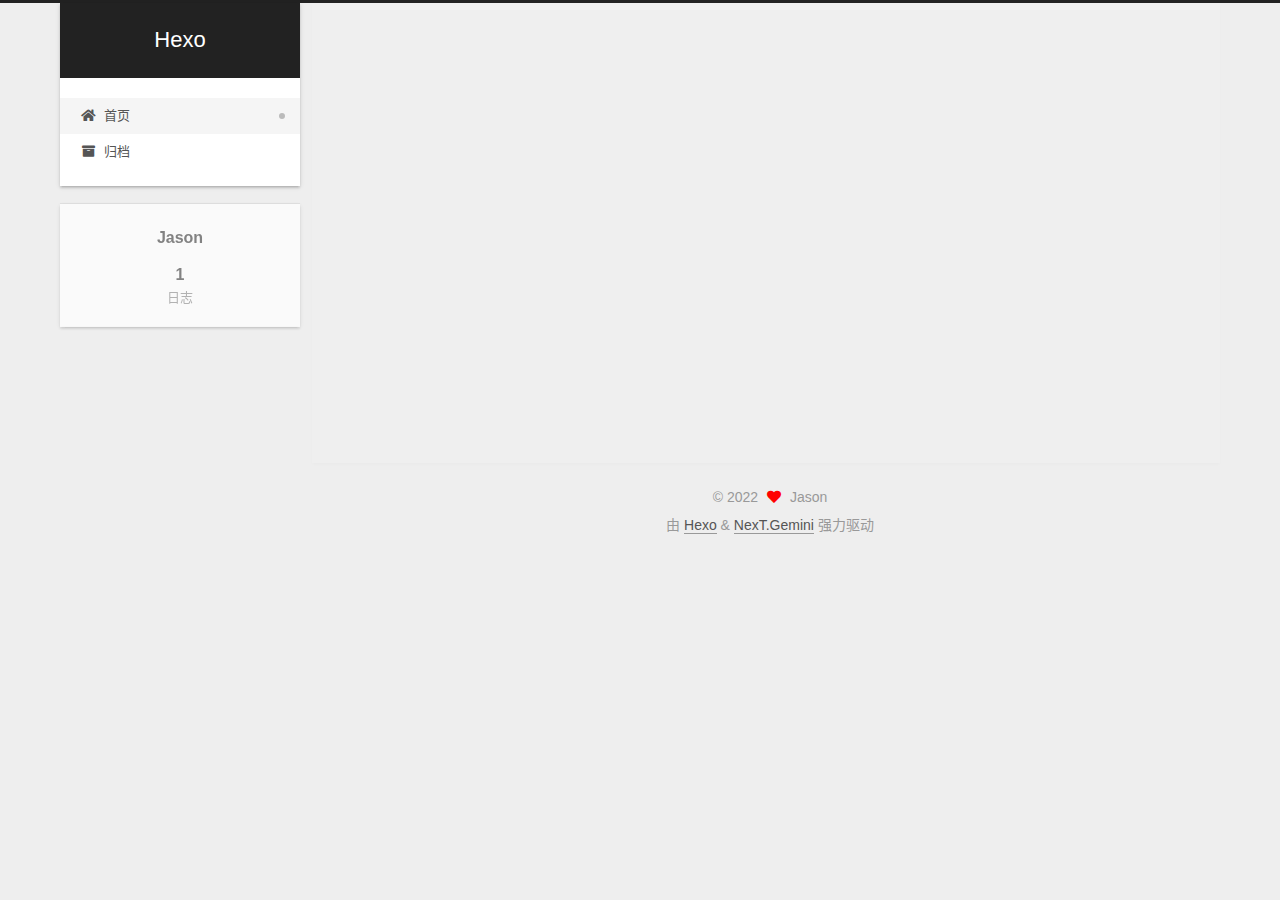
==== index.html @ 0b0a8476 "Site updated: 2022-06-05 15:29:55" ====
<!DOCTYPE html>
<html lang="zh-CN">
<head>
  <meta charset="UTF-8">
<meta name="viewport" content="width=device-width, initial-scale=1, maximum-scale=2">
<meta name="theme-color" content="#222">
<meta name="generator" content="Hexo 6.1.0">
  <link rel="apple-touch-icon" sizes="180x180" href="/images/apple-touch-icon-next.png">
  <link rel="icon" type="image/png" sizes="32x32" href="/images/favicon-32x32-next.png">
  <link rel="icon" type="image/png" sizes="16x16" href="/images/favicon-16x16-next.png">
  <link rel="mask-icon" href="/images/logo.svg" color="#222">

<link rel="stylesheet" href="/css/main.css">


<link rel="stylesheet" href="/lib/font-awesome/css/all.min.css">

<script id="hexo-configurations">
    var NexT = window.NexT || {};
    var CONFIG = {"hostname":"example.com","root":"/","scheme":"Gemini","version":"7.8.0","exturl":false,"sidebar":{"position":"left","display":"post","padding":18,"offset":12,"onmobile":false},"copycode":{"enable":false,"show_result":false,"style":null},"back2top":{"enable":true,"sidebar":false,"scrollpercent":false},"bookmark":{"enable":false,"color":"#222","save":"auto"},"fancybox":false,"mediumzoom":false,"lazyload":false,"pangu":false,"comments":{"style":"tabs","active":null,"storage":true,"lazyload":false,"nav":null},"algolia":{"hits":{"per_page":10},"labels":{"input_placeholder":"Search for Posts","hits_empty":"We didn't find any results for the search: ${query}","hits_stats":"${hits} results found in ${time} ms"}},"localsearch":{"enable":false,"trigger":"auto","top_n_per_article":1,"unescape":false,"preload":false},"motion":{"enable":true,"async":false,"transition":{"post_block":"fadeIn","post_header":"slideDownIn","post_body":"slideDownIn","coll_header":"slideLeftIn","sidebar":"slideUpIn"}}};
  </script>

  <meta property="og:type" content="website">
<meta property="og:title" content="Hexo">
<meta property="og:url" content="http://example.com/index.html">
<meta property="og:site_name" content="Hexo">
<meta property="og:locale" content="zh_CN">
<meta property="article:author" content="Jason">
<meta name="twitter:card" content="summary">

<link rel="canonical" href="http://example.com/">


<script id="page-configurations">
  // https://hexo.io/docs/variables.html
  CONFIG.page = {
    sidebar: "",
    isHome : true,
    isPost : false,
    lang   : 'zh-CN'
  };
</script>

  <title>Hexo</title>
  






  <noscript>
  <style>
  .use-motion .brand,
  .use-motion .menu-item,
  .sidebar-inner,
  .use-motion .post-block,
  .use-motion .pagination,
  .use-motion .comments,
  .use-motion .post-header,
  .use-motion .post-body,
  .use-motion .collection-header { opacity: initial; }

  .use-motion .site-title,
  .use-motion .site-subtitle {
    opacity: initial;
    top: initial;
  }

  .use-motion .logo-line-before i { left: initial; }
  .use-motion .logo-line-after i { right: initial; }
  </style>
</noscript>

</head>

<body itemscope itemtype="http://schema.org/WebPage">
  <div class="container use-motion">
    <div class="headband"></div>

    <header class="header" itemscope itemtype="http://schema.org/WPHeader">
      <div class="header-inner"><div class="site-brand-container">
  <div class="site-nav-toggle">
    <div class="toggle" aria-label="切换导航栏">
      <span class="toggle-line toggle-line-first"></span>
      <span class="toggle-line toggle-line-middle"></span>
      <span class="toggle-line toggle-line-last"></span>
    </div>
  </div>

  <div class="site-meta">

    <a href="/" class="brand" rel="start">
      <span class="logo-line-before"><i></i></span>
      <h1 class="site-title">Hexo</h1>
      <span class="logo-line-after"><i></i></span>
    </a>
  </div>

  <div class="site-nav-right">
    <div class="toggle popup-trigger">
    </div>
  </div>
</div>




<nav class="site-nav">
  <ul id="menu" class="main-menu menu">
        <li class="menu-item menu-item-home">

    <a href="/" rel="section"><i class="fa fa-home fa-fw"></i>首页</a>

  </li>
        <li class="menu-item menu-item-archives">

    <a href="/archives/" rel="section"><i class="fa fa-archive fa-fw"></i>归档</a>

  </li>
  </ul>
</nav>




</div>
    </header>

    
  <div class="back-to-top">
    <i class="fa fa-arrow-up"></i>
    <span>0%</span>
  </div>


    <main class="main">
      <div class="main-inner">
        <div class="content-wrap">
          

          <div class="content index posts-expand">
            
      
  
  
  <article itemscope itemtype="http://schema.org/Article" class="post-block" lang="zh-CN">
    <link itemprop="mainEntityOfPage" href="http://example.com/2022/04/05/hello-world/">

    <span hidden itemprop="author" itemscope itemtype="http://schema.org/Person">
      <meta itemprop="image" content="/images/avatar.gif">
      <meta itemprop="name" content="Jason">
      <meta itemprop="description" content="">
    </span>

    <span hidden itemprop="publisher" itemscope itemtype="http://schema.org/Organization">
      <meta itemprop="name" content="Hexo">
    </span>
      <header class="post-header">
        <h2 class="post-title" itemprop="name headline">
          
            <a href="/2022/04/05/hello-world/" class="post-title-link" itemprop="url">第一篇文章</a>
        </h2>

        <div class="post-meta">
            <span class="post-meta-item">
              <span class="post-meta-item-icon">
                <i class="far fa-calendar"></i>
              </span>
              <span class="post-meta-item-text">发表于</span>

              <time title="创建时间：2022-04-05 19:28:17" itemprop="dateCreated datePublished" datetime="2022-04-05T19:28:17+08:00">2022-04-05</time>
            </span>
              <span class="post-meta-item">
                <span class="post-meta-item-icon">
                  <i class="far fa-calendar-check"></i>
                </span>
                <span class="post-meta-item-text">更新于</span>
                <time title="修改时间：2022-06-05 15:29:45" itemprop="dateModified" datetime="2022-06-05T15:29:45+08:00">2022-06-05</time>
              </span>

          

        </div>
      </header>

    
    
    
    <div class="post-body" itemprop="articleBody">

      
          <p>欢迎来到我的主页</p>
<h2 id="新的开始"><a href="#新的开始" class="headerlink" title="新的开始"></a>新的开始</h2><h3 id="积累技术"><a href="#积累技术" class="headerlink" title="积累技术"></a>积累技术</h3><figure class="highlight bash"><table><tr><td class="gutter"><pre><span class="line">1</span><br></pre></td><td class="code"><pre><span class="line">$ 希望自己可以坚持多写些文章。</span><br></pre></td></tr></table></figure>

      
    </div>

    
    
    
      <footer class="post-footer">
        <div class="post-eof"></div>
      </footer>
  </article>
  
  
  


  



          </div>
          

<script>
  window.addEventListener('tabs:register', () => {
    let { activeClass } = CONFIG.comments;
    if (CONFIG.comments.storage) {
      activeClass = localStorage.getItem('comments_active') || activeClass;
    }
    if (activeClass) {
      let activeTab = document.querySelector(`a[href="#comment-${activeClass}"]`);
      if (activeTab) {
        activeTab.click();
      }
    }
  });
  if (CONFIG.comments.storage) {
    window.addEventListener('tabs:click', event => {
      if (!event.target.matches('.tabs-comment .tab-content .tab-pane')) return;
      let commentClass = event.target.classList[1];
      localStorage.setItem('comments_active', commentClass);
    });
  }
</script>

        </div>
          
  
  <div class="toggle sidebar-toggle">
    <span class="toggle-line toggle-line-first"></span>
    <span class="toggle-line toggle-line-middle"></span>
    <span class="toggle-line toggle-line-last"></span>
  </div>

  <aside class="sidebar">
    <div class="sidebar-inner">

      <ul class="sidebar-nav motion-element">
        <li class="sidebar-nav-toc">
          文章目录
        </li>
        <li class="sidebar-nav-overview">
          站点概览
        </li>
      </ul>

      <!--noindex-->
      <div class="post-toc-wrap sidebar-panel">
      </div>
      <!--/noindex-->

      <div class="site-overview-wrap sidebar-panel">
        <div class="site-author motion-element" itemprop="author" itemscope itemtype="http://schema.org/Person">
  <p class="site-author-name" itemprop="name">Jason</p>
  <div class="site-description" itemprop="description"></div>
</div>
<div class="site-state-wrap motion-element">
  <nav class="site-state">
      <div class="site-state-item site-state-posts">
          <a href="/archives/">
        
          <span class="site-state-item-count">1</span>
          <span class="site-state-item-name">日志</span>
        </a>
      </div>
  </nav>
</div>



      </div>

    </div>
  </aside>
  <div id="sidebar-dimmer"></div>


      </div>
    </main>

    <footer class="footer">
      <div class="footer-inner">
        

        

<div class="copyright">
  
  &copy; 
  <span itemprop="copyrightYear">2022</span>
  <span class="with-love">
    <i class="fa fa-heart"></i>
  </span>
  <span class="author" itemprop="copyrightHolder">Jason</span>
</div>
  <div class="powered-by">由 <a href="https://hexo.io/" class="theme-link" rel="noopener" target="_blank">Hexo</a> & <a href="https://theme-next.org/" class="theme-link" rel="noopener" target="_blank">NexT.Gemini</a> 强力驱动
  </div>

        








      </div>
    </footer>
  </div>

  
  <script src="/lib/anime.min.js"></script>
  <script src="/lib/velocity/velocity.min.js"></script>
  <script src="/lib/velocity/velocity.ui.min.js"></script>

<script src="/js/utils.js"></script>

<script src="/js/motion.js"></script>


<script src="/js/schemes/pisces.js"></script>


<script src="/js/next-boot.js"></script>




  















  

  

</body>
</html>
---- css/main.css ----
:root {
  --body-bg-color: #eee;
  --content-bg-color: #fff;
  --card-bg-color: #f5f5f5;
  --text-color: #555;
  --blockquote-color: #666;
  --link-color: #555;
  --link-hover-color: #222;
  --brand-color: #fff;
  --brand-hover-color: #fff;
  --table-row-odd-bg-color: #f9f9f9;
  --table-row-hover-bg-color: #f5f5f5;
  --menu-item-bg-color: #f5f5f5;
  --btn-default-bg: #fff;
  --btn-default-color: #555;
  --btn-default-border-color: #555;
  --btn-default-hover-bg: #222;
  --btn-default-hover-color: #fff;
  --btn-default-hover-border-color: #222;
}
html {
  line-height: 1.15; /* 1 */
  -webkit-text-size-adjust: 100%; /* 2 */
}
body {
  margin: 0;
}
main {
  display: block;
}
h1 {
  font-size: 2em;
  margin: 0.67em 0;
}
hr {
  box-sizing: content-box; /* 1 */
  height: 0; /* 1 */
  overflow: visible; /* 2 */
}
pre {
  font-family: monospace, monospace; /* 1 */
  font-size: 1em; /* 2 */
}
a {
  background: transparent;
}
abbr[title] {
  border-bottom: none; /* 1 */
  text-decoration: underline; /* 2 */
  text-decoration: underline dotted; /* 2 */
}
b,
strong {
  font-weight: bolder;
}
code,
kbd,
samp {
  font-family: monospace, monospace; /* 1 */
  font-size: 1em; /* 2 */
}
small {
  font-size: 80%;
}
sub,
sup {
  font-size: 75%;
  line-height: 0;
  position: relative;
  vertical-align: baseline;
}
sub {
  bottom: -0.25em;
}
sup {
  top: -0.5em;
}
img {
  border-style: none;
}
button,
input,
optgroup,
select,
textarea {
  font-family: inherit; /* 1 */
  font-size: 100%; /* 1 */
  line-height: 1.15; /* 1 */
  margin: 0; /* 2 */
}
button,
input {
/* 1 */
  overflow: visible;
}
button,
select {
/* 1 */
  text-transform: none;
}
button,
[type='button'],
[type='reset'],
[type='submit'] {
  -webkit-appearance: button;
}
button::-moz-focus-inner,
[type='button']::-moz-focus-inner,
[type='reset']::-moz-focus-inner,
[type='submit']::-moz-focus-inner {
  border-style: none;
  padding: 0;
}
button:-moz-focusring,
[type='button']:-moz-focusring,
[type='reset']:-moz-focusring,
[type='submit']:-moz-focusring {
  outline: 1px dotted ButtonText;
}
fieldset {
  padding: 0.35em 0.75em 0.625em;
}
legend {
  box-sizing: border-box; /* 1 */
  color: inherit; /* 2 */
  display: table; /* 1 */
  max-width: 100%; /* 1 */
  padding: 0; /* 3 */
  white-space: normal; /* 1 */
}
progress {
  vertical-align: baseline;
}
textarea {
  overflow: auto;
}
[type='checkbox'],
[type='radio'] {
  box-sizing: border-box; /* 1 */
  padding: 0; /* 2 */
}
[type='number']::-webkit-inner-spin-button,
[type='number']::-webkit-outer-spin-button {
  height: auto;
}
[type='search'] {
  outline-offset: -2px; /* 2 */
  -webkit-appearance: textfield; /* 1 */
}
[type='search']::-webkit-search-decoration {
  -webkit-appearance: none;
}
::-webkit-file-upload-button {
  font: inherit; /* 2 */
  -webkit-appearance: button; /* 1 */
}
details {
  display: block;
}
summary {
  display: list-item;
}
template {
  display: none;
}
[hidden] {
  display: none;
}
::selection {
  background: #262a30;
  color: #eee;
}
html,
body {
  height: 100%;
}
body {
  background: var(--body-bg-color);
  color: var(--text-color);
  font-family: 'Lato', "PingFang SC", "Microsoft YaHei", sans-serif;
  font-size: 1em;
  line-height: 2;
}
@media (max-width: 991px) {
  body {
    padding-left: 0 !important;
    padding-right: 0 !important;
  }
}
h1,
h2,
h3,
h4,
h5,
h6 {
  font-family: 'Lato', "PingFang SC", "Microsoft YaHei", sans-serif;
  font-weight: bold;
  line-height: 1.5;
  margin: 20px 0 15px;
}
h1 {
  font-size: 1.5em;
}
h2 {
  font-size: 1.375em;
}
h3 {
  font-size: 1.25em;
}
h4 {
  font-size: 1.125em;
}
h5 {
  font-size: 1em;
}
h6 {
  font-size: 0.875em;
}
p {
  margin: 0 0 20px 0;
}
a,
span.exturl {
  border-bottom: 1px solid #999;
  color: var(--link-color);
  outline: 0;
  text-decoration: none;
  overflow-wrap: break-word;
  word-wrap: break-word;
  cursor: pointer;
}
a:hover,
span.exturl:hover {
  border-bottom-color: var(--link-hover-color);
  color: var(--link-hover-color);
}
iframe,
img,
video {
  display: block;
  margin-left: auto;
  margin-right: auto;
  max-width: 100%;
}
hr {
  background-image: repeating-linear-gradient(-45deg, #ddd, #ddd 4px, transparent 4px, transparent 8px);
  border: 0;
  height: 3px;
  margin: 40px 0;
}
blockquote {
  border-left: 4px solid #ddd;
  color: var(--blockquote-color);
  margin: 0;
  padding: 0 15px;
}
blockquote cite::before {
  content: '-';
  padding: 0 5px;
}
dt {
  font-weight: bold;
}
dd {
  margin: 0;
  padding: 0;
}
kbd {
  background-color: #f5f5f5;
  background-image: linear-gradient(#eee, #fff, #eee);
  border: 1px solid #ccc;
  border-radius: 0.2em;
  box-shadow: 0.1em 0.1em 0.2em rgba(0,0,0,0.1);
  color: #555;
  font-family: inherit;
  padding: 0.1em 0.3em;
  white-space: nowrap;
}
.table-container {
  overflow: auto;
}
table {
  border-collapse: collapse;
  border-spacing: 0;
  font-size: 0.875em;
  margin: 0 0 20px 0;
  width: 100%;
}
tbody tr:nth-of-type(odd) {
  background: var(--table-row-odd-bg-color);
}
tbody tr:hover {
  background: var(--table-row-hover-bg-color);
}
caption,
th,
td {
  font-weight: normal;
  padding: 8px;
  vertical-align: middle;
}
th,
td {
  border: 1px solid #ddd;
  border-bottom: 3px solid #ddd;
}
th {
  font-weight: 700;
  padding-bottom: 10px;
}
td {
  border-bottom-width: 1px;
}
.btn {
  background: var(--btn-default-bg);
  border: 2px solid var(--btn-default-border-color);
  border-radius: 2px;
  color: var(--btn-default-color);
  display: inline-block;
  font-size: 0.875em;
  line-height: 2;
  padding: 0 20px;
  text-decoration: none;
  transition-property: background-color;
  transition-delay: 0s;
  transition-duration: 0.2s;
  transition-timing-function: ease-in-out;
}
.btn:hover {
  background: var(--btn-default-hover-bg);
  border-color: var(--btn-default-hover-border-color);
  color: var(--btn-default-hover-color);
}
.btn + .btn {
  margin: 0 0 8px 8px;
}
.btn .fa-fw {
  text-align: left;
  width: 1.285714285714286em;
}
.toggle {
  line-height: 0;
}
.toggle .toggle-line {
  background: #fff;
  display: inline-block;
  height: 2px;
  left: 0;
  position: relative;
  top: 0;
  transition: all 0.4s;
  vertical-align: top;
  width: 100%;
}
.toggle .toggle-line:not(:first-child) {
  margin-top: 3px;
}
.toggle.toggle-arrow .toggle-line-first {
  left: 50%;
  top: 2px;
  transform: rotate(45deg);
  width: 50%;
}
.toggle.toggle-arrow .toggle-line-middle {
  left: 2px;
  width: 90%;
}
.toggle.toggle-arrow .toggle-line-last {
  left: 50%;
  top: -2px;
  transform: rotate(-45deg);
  width: 50%;
}
.toggle.toggle-close .toggle-line-first {
  transform: rotate(-45deg);
  top: 5px;
}
.toggle.toggle-close .toggle-line-middle {
  opacity: 0;
}
.toggle.toggle-close .toggle-line-last {
  transform: rotate(45deg);
  top: -5px;
}
.highlight,
pre {
  background: #f7f7f7;
  color: #4d4d4c;
  line-height: 1.6;
  margin: 0 auto 20px;
}
pre,
code {
  font-family: consolas, Menlo, monospace, "PingFang SC", "Microsoft YaHei";
}
code {
  background: #eee;
  border-radius: 3px;
  color: #555;
  padding: 2px 4px;
  overflow-wrap: break-word;
  word-wrap: break-word;
}
.highlight *::selection {
  background: #d6d6d6;
}
.highlight pre {
  border: 0;
  margin: 0;
  padding: 10px 0;
}
.highlight table {
  border: 0;
  margin: 0;
  width: auto;
}
.highlight td {
  border: 0;
  padding: 0;
}
.highlight figcaption {
  background: #eff2f3;
  color: #4d4d4c;
  display: flex;
  font-size: 0.875em;
  justify-content: space-between;
  line-height: 1.2;
  padding: 0.5em;
}
.highlight figcaption a {
  color: #4d4d4c;
}
.highlight figcaption a:hover {
  border-bottom-color: #4d4d4c;
}
.highlight .gutter {
  -moz-user-select: none;
  -ms-user-select: none;
  -webkit-user-select: none;
  user-select: none;
}
.highlight .gutter pre {
  background: #eff2f3;
  color: #869194;
  padding-left: 10px;
  padding-right: 10px;
  text-align: right;
}
.highlight .code pre {
  background: #f7f7f7;
  padding-left: 10px;
  width: 100%;
}
.gist table {
  width: auto;
}
.gist table td {
  border: 0;
}
pre {
  overflow: auto;
  padding: 10px;
}
pre code {
  background: none;
  color: #4d4d4c;
  font-size: 0.875em;
  padding: 0;
  text-shadow: none;
}
pre .deletion {
  background: #fdd;
}
pre .addition {
  background: #dfd;
}
pre .meta {
  color: #eab700;
  -moz-user-select: none;
  -ms-user-select: none;
  -webkit-user-select: none;
  user-select: none;
}
pre .comment {
  color: #8e908c;
}
pre .variable,
pre .attribute,
pre .tag,
pre .name,
pre .regexp,
pre .ruby .constant,
pre .xml .tag .title,
pre .xml .pi,
pre .xml .doctype,
pre .html .doctype,
pre .css .id,
pre .css .class,
pre .css .pseudo {
  color: #c82829;
}
pre .number,
pre .preprocessor,
pre .built_in,
pre .builtin-name,
pre .literal,
pre .params,
pre .constant,
pre .command {
  color: #f5871f;
}
pre .ruby .class .title,
pre .css .rules .attribute,
pre .string,
pre .symbol,
pre .value,
pre .inheritance,
pre .header,
pre .ruby .symbol,
pre .xml .cdata,
pre .special,
pre .formula {
  color: #718c00;
}
pre .title,
pre .css .hexcolor {
  color: #3e999f;
}
pre .function,
pre .python .decorator,
pre .python .title,
pre .ruby .function .title,
pre .ruby .title .keyword,
pre .perl .sub,
pre .javascript .title,
pre .coffeescript .title {
  color: #4271ae;
}
pre .keyword,
pre .javascript .function {
  color: #8959a8;
}
.blockquote-center {
  border-left: none;
  margin: 40px 0;
  padding: 0;
  position: relative;
  text-align: center;
}
.blockquote-center .fa {
  display: block;
  opacity: 0.6;
  position: absolute;
  width: 100%;
}
.blockquote-center .fa-quote-left {
  border-top: 1px solid #ccc;
  text-align: left;
  top: -20px;
}
.blockquote-center .fa-quote-right {
  border-bottom: 1px solid #ccc;
  text-align: right;
  bottom: -20px;
}
.blockquote-center p,
.blockquote-center div {
  text-align: center;
}
.post-body .group-picture img {
  margin: 0 auto;
  padding: 0 3px;
}
.group-picture-row {
  margin-bottom: 6px;
  overflow: hidden;
}
.group-picture-column {
  float: left;
  margin-bottom: 10px;
}
.post-body .label {
  color: #555;
  display: inline;
  padding: 0 2px;
}
.post-body .label.default {
  background: #f0f0f0;
}
.post-body .label.primary {
  background: #efe6f7;
}
.post-body .label.info {
  background: #e5f2f8;
}
.post-body .label.success {
  background: #e7f4e9;
}
.post-body .label.warning {
  background: #fcf6e1;
}
.post-body .label.danger {
  background: #fae8eb;
}
.post-body .tabs {
  margin-bottom: 20px;
}
.post-body .tabs,
.tabs-comment {
  display: block;
  padding-top: 10px;
  position: relative;
}
.post-body .tabs ul.nav-tabs,
.tabs-comment ul.nav-tabs {
  display: flex;
  flex-wrap: wrap;
  margin: 0;
  margin-bottom: -1px;
  padding: 0;
}
@media (max-width: 413px) {
  .post-body .tabs ul.nav-tabs,
  .tabs-comment ul.nav-tabs {
    display: block;
    margin-bottom: 5px;
  }
}
.post-body .tabs ul.nav-tabs li.tab,
.tabs-comment ul.nav-tabs li.tab {
  border-bottom: 1px solid #ddd;
  border-left: 1px solid transparent;
  border-right: 1px solid transparent;
  border-top: 3px solid transparent;
  flex-grow: 1;
  list-style-type: none;
  border-radius: 0 0 0 0;
}
@media (max-width: 413px) {
  .post-body .tabs ul.nav-tabs li.tab,
  .tabs-comment ul.nav-tabs li.tab {
    border-bottom: 1px solid transparent;
    border-left: 3px solid transparent;
    border-right: 1px solid transparent;
    border-top: 1px solid transparent;
  }
}
@media (max-width: 413px) {
  .post-body .tabs ul.nav-tabs li.tab,
  .tabs-comment ul.nav-tabs li.tab {
    border-radius: 0;
  }
}
.post-body .tabs ul.nav-tabs li.tab a,
.tabs-comment ul.nav-tabs li.tab a {
  border-bottom: initial;
  display: block;
  line-height: 1.8;
  outline: 0;
  padding: 0.25em 0.75em;
  text-align: center;
  transition-delay: 0s;
  transition-duration: 0.2s;
  transition-timing-function: ease-out;
}
.post-body .tabs ul.nav-tabs li.tab a i,
.tabs-comment ul.nav-tabs li.tab a i {
  width: 1.285714285714286em;
}
.post-body .tabs ul.nav-tabs li.tab.active,
.tabs-comment ul.nav-tabs li.tab.active {
  border-bottom: 1px solid transparent;
  border-left: 1px solid #ddd;
  border-right: 1px solid #ddd;
  border-top: 3px solid #fc6423;
}
@media (max-width: 413px) {
  .post-body .tabs ul.nav-tabs li.tab.active,
  .tabs-comment ul.nav-tabs li.tab.active {
    border-bottom: 1px solid #ddd;
    border-left: 3px solid #fc6423;
    border-right: 1px solid #ddd;
    border-top: 1px solid #ddd;
  }
}
.post-body .tabs ul.nav-tabs li.tab.active a,
.tabs-comment ul.nav-tabs li.tab.active a {
  color: var(--link-color);
  cursor: default;
}
.post-body .tabs .tab-content .tab-pane,
.tabs-comment .tab-content .tab-pane {
  border: 1px solid #ddd;
  border-top: 0;
  padding: 20px 20px 0 20px;
  border-radius: 0;
}
.post-body .tabs .tab-content .tab-pane:not(.active),
.tabs-comment .tab-content .tab-pane:not(.active) {
  display: none;
}
.post-body .tabs .tab-content .tab-pane.active,
.tabs-comment .tab-content .tab-pane.active {
  display: block;
}
.post-body .tabs .tab-content .tab-pane.active:nth-of-type(1),
.tabs-comment .tab-content .tab-pane.active:nth-of-type(1) {
  border-radius: 0 0 0 0;
}
@media (max-width: 413px) {
  .post-body .tabs .tab-content .tab-pane.active:nth-of-type(1),
  .tabs-comment .tab-content .tab-pane.active:nth-of-type(1) {
    border-radius: 0;
  }
}
.post-body .note {
  border-radius: 3px;
  margin-bottom: 20px;
  padding: 1em;
  position: relative;
  border: 1px solid #eee;
  border-left-width: 5px;
}
.post-body .note h2,
.post-body .note h3,
.post-body .note h4,
.post-body .note h5,
.post-body .note h6 {
  margin-top: 0;
  border-bottom: initial;
  margin-bottom: 0;
  padding-top: 0;
}
.post-body .note p:first-child,
.post-body .note ul:first-child,
.post-body .note ol:first-child,
.post-body .note table:first-child,
.post-body .note pre:first-child,
.post-body .note blockquote:first-child,
.post-body .note img:first-child {
  margin-top: 0;
}
.post-body .note p:last-child,
.post-body .note ul:last-child,
.post-body .note ol:last-child,
.post-body .note table:last-child,
.post-body .note pre:last-child,
.post-body .note blockquote:last-child,
.post-body .note img:last-child {
  margin-bottom: 0;
}
.post-body .note.default {
  border-left-color: #777;
}
.post-body .note.default h2,
.post-body .note.default h3,
.post-body .note.default h4,
.post-body .note.default h5,
.post-body .note.default h6 {
  color: #777;
}
.post-body .note.primary {
  border-left-color: #6f42c1;
}
.post-body .note.primary h2,
.post-body .note.primary h3,
.post-body .note.primary h4,
.post-body .note.primary h5,
.post-body .note.primary h6 {
  color: #6f42c1;
}
.post-body .note.info {
  border-left-color: #428bca;
}
.post-body .note.info h2,
.post-body .note.info h3,
.post-body .note.info h4,
.post-body .note.info h5,
.post-body .note.info h6 {
  color: #428bca;
}
.post-body .note.success {
  border-left-color: #5cb85c;
}
.post-body .note.success h2,
.post-body .note.success h3,
.post-body .note.success h4,
.post-body .note.success h5,
.post-body .note.success h6 {
  color: #5cb85c;
}
.post-body .note.warning {
  border-left-color: #f0ad4e;
}
.post-body .note.warning h2,
.post-body .note.warning h3,
.post-body .note.warning h4,
.post-body .note.warning h5,
.post-body .note.warning h6 {
  color: #f0ad4e;
}
.post-body .note.danger {
  border-left-color: #d9534f;
}
.post-body .note.danger h2,
.post-body .note.danger h3,
.post-body .note.danger h4,
.post-body .note.danger h5,
.post-body .note.danger h6 {
  color: #d9534f;
}
.pagination .prev,
.pagination .next,
.pagination .page-number,
.pagination .space {
  display: inline-block;
  margin: 0 10px;
  padding: 0 11px;
  position: relative;
  top: -1px;
}
@media (max-width: 767px) {
  .pagination .prev,
  .pagination .next,
  .pagination .page-number,
  .pagination .space {
    margin: 0 5px;
  }
}
.pagination {
  border-top: 1px solid #eee;
  margin: 120px 0 0;
  text-align: center;
}
.pagination .prev,
.pagination .next,
.pagination .page-number {
  border-bottom: 0;
  border-top: 1px solid #eee;
  transition-property: border-color;
  transition-delay: 0s;
  transition-duration: 0.2s;
  transition-timing-function: ease-in-out;
}
.pagination .prev:hover,
.pagination .next:hover,
.pagination .page-number:hover {
  border-top-color: #222;
}
.pagination .space {
  margin: 0;
  padding: 0;
}
.pagination .prev {
  margin-left: 0;
}
.pagination .next {
  margin-right: 0;
}
.pagination .page-number.current {
  background: #ccc;
  border-top-color: #ccc;
  color: #fff;
}
@media (max-width: 767px) {
  .pagination {
    border-top: none;
  }
  .pagination .prev,
  .pagination .next,
  .pagination .page-number {
    border-bottom: 1px solid #eee;
    border-top: 0;
    margin-bottom: 10px;
    padding: 0 10px;
  }
  .pagination .prev:hover,
  .pagination .next:hover,
  .pagination .page-number:hover {
    border-bottom-color: #222;
  }
}
.comments {
  margin-top: 60px;
  overflow: hidden;
}
.comment-button-group {
  display: flex;
  flex-wrap: wrap-reverse;
  justify-content: center;
  margin: 1em 0;
}
.comment-button-group .comment-button {
  margin: 0.1em 0.2em;
}
.comment-button-group .comment-button.active {
  background: var(--btn-default-hover-bg);
  border-color: var(--btn-default-hover-border-color);
  color: var(--btn-default-hover-color);
}
.comment-position {
  display: none;
}
.comment-position.active {
  display: block;
}
.tabs-comment {
  background: var(--content-bg-color);
  margin-top: 4em;
  padding-top: 0;
}
.tabs-comment .comments {
  border: 0;
  box-shadow: none;
  margin-top: 0;
  padding-top: 0;
}
.container {
  min-height: 100%;
  position: relative;
}
.main-inner {
  margin: 0 auto;
  width: calc(100% - 20px);
}
@media (min-width: 1200px) {
  .main-inner {
    width: 1160px;
  }
}
@media (min-width: 1600px) {
  .main-inner {
    width: 73%;
  }
}
@media (max-width: 767px) {
  .content-wrap {
    padding: 0 20px;
  }
}
.header {
  background: transparent;
}
.header-inner {
  margin: 0 auto;
  width: calc(100% - 20px);
}
@media (min-width: 1200px) {
  .header-inner {
    width: 1160px;
  }
}
@media (min-width: 1600px) {
  .header-inner {
    width: 73%;
  }
}
.site-brand-container {
  display: flex;
  flex-shrink: 0;
  padding: 0 10px;
}
.headband {
  background: #222;
  height: 3px;
}
.site-meta {
  flex-grow: 1;
  text-align: center;
}
@media (max-width: 767px) {
  .site-meta {
    text-align: center;
  }
}
.brand {
  border-bottom: none;
  color: var(--brand-color);
  display: inline-block;
  line-height: 1.375em;
  padding: 0 40px;
  position: relative;
}
.brand:hover {
  color: var(--brand-hover-color);
}
.site-title {
  font-family: 'Lato', "PingFang SC", "Microsoft YaHei", sans-serif;
  font-size: 1.375em;
  font-weight: normal;
  margin: 0;
}
.site-subtitle {
  color: #ddd;
  font-size: 0.8125em;
  margin: 10px 0;
}
.use-motion .brand {
  opacity: 0;
}
.use-motion .site-title,
.use-motion .site-subtitle,
.use-motion .custom-logo-image {
  opacity: 0;
  position: relative;
  top: -10px;
}
.site-nav-toggle,
.site-nav-right {
  display: none;
}
@media (max-width: 767px) {
  .site-nav-toggle,
  .site-nav-right {
    display: flex;
    flex-direction: column;
    justify-content: center;
  }
}
.site-nav-toggle .toggle,
.site-nav-right .toggle {
  color: var(--text-color);
  padding: 10px;
  width: 22px;
}
.site-nav-toggle .toggle .toggle-line,
.site-nav-right .toggle .toggle-line {
  background: var(--text-color);
  border-radius: 1px;
}
.site-nav {
  display: block;
}
@media (max-width: 767px) {
  .site-nav {
    clear: both;
    display: none;
  }
}
.site-nav.site-nav-on {
  display: block;
}
.menu {
  margin-top: 20px;
  padding-left: 0;
  text-align: center;
}
.menu-item {
  display: inline-block;
  list-style: none;
  margin: 0 10px;
}
@media (max-width: 767px) {
  .menu-item {
    display: block;
    margin-top: 10px;
  }
  .menu-item.menu-item-search {
    display: none;
  }
}
.menu-item a,
.menu-item span.exturl {
  border-bottom: 0;
  display: block;
  font-size: 0.8125em;
  transition-property: border-color;
  transition-delay: 0s;
  transition-duration: 0.2s;
  transition-timing-function: ease-in-out;
}
@media (hover: none) {
  .menu-item a:hover,
  .menu-item span.exturl:hover {
    border-bottom-color: transparent !important;
  }
}
.menu-item .fa,
.menu-item .fab,
.menu-item .far,
.menu-item .fas {
  margin-right: 8px;
}
.menu-item .badge {
  display: inline-block;
  font-weight: bold;
  line-height: 1;
  margin-left: 0.35em;
  margin-top: 0.35em;
  text-align: center;
  white-space: nowrap;
}
@media (max-width: 767px) {
  .menu-item .badge {
    float: right;
    margin-left: 0;
  }
}
.menu-item-active a,
.menu .menu-item a:hover,
.menu .menu-item span.exturl:hover {
  background: var(--menu-item-bg-color);
}
.use-motion .menu-item {
  opacity: 0;
}
.sidebar {
  background: #222;
  bottom: 0;
  box-shadow: inset 0 2px 6px #000;
  position: fixed;
  top: 0;
}
@media (max-width: 991px) {
  .sidebar {
    display: none;
  }
}
.sidebar-inner {
  color: #999;
  padding: 18px 10px;
  text-align: center;
}
.cc-license {
  margin-top: 10px;
  text-align: center;
}
.cc-license .cc-opacity {
  border-bottom: none;
  opacity: 0.7;
}
.cc-license .cc-opacity:hover {
  opacity: 0.9;
}
.cc-license img {
  display: inline-block;
}
.site-author-image {
  border: 1px solid #eee;
  display: block;
  margin: 0 auto;
  max-width: 120px;
  padding: 2px;
}
.site-author-name {
  color: var(--text-color);
  font-weight: 600;
  margin: 0;
  text-align: center;
}
.site-description {
  color: #999;
  font-size: 0.8125em;
  margin-top: 0;
  text-align: center;
}
.links-of-author {
  margin-top: 15px;
}
.links-of-author a,
.links-of-author span.exturl {
  border-bottom-color: #555;
  display: inline-block;
  font-size: 0.8125em;
  margin-bottom: 10px;
  margin-right: 10px;
  vertical-align: middle;
}
.links-of-author a::before,
.links-of-author span.exturl::before {
  background: #99ec7f;
  border-radius: 50%;
  content: ' ';
  display: inline-block;
  height: 4px;
  margin-right: 3px;
  vertical-align: middle;
  width: 4px;
}
.sidebar-button {
  margin-top: 15px;
}
.sidebar-button a {
  border: 1px solid #fc6423;
  border-radius: 4px;
  color: #fc6423;
  display: inline-block;
  padding: 0 15px;
}
.sidebar-button a .fa,
.sidebar-button a .fab,
.sidebar-button a .far,
.sidebar-button a .fas {
  margin-right: 5px;
}
.sidebar-button a:hover {
  background: #fc6423;
  border: 1px solid #fc6423;
  color: #fff;
}
.sidebar-button a:hover .fa,
.sidebar-button a:hover .fab,
.sidebar-button a:hover .far,
.sidebar-button a:hover .fas {
  color: #fff;
}
.links-of-blogroll {
  font-size: 0.8125em;
  margin-top: 10px;
}
.links-of-blogroll-title {
  font-size: 0.875em;
  font-weight: 600;
  margin-top: 0;
}
.links-of-blogroll-list {
  list-style: none;
  margin: 0;
  padding: 0;
}
#sidebar-dimmer {
  display: none;
}
@media (max-width: 767px) {
  #sidebar-dimmer {
    background: #000;
    display: block;
    height: 100%;
    left: 100%;
    opacity: 0;
    position: fixed;
    top: 0;
    width: 100%;
    z-index: 1100;
  }
  .sidebar-active + #sidebar-dimmer {
    opacity: 0.7;
    transform: translateX(-100%);
    transition: opacity 0.5s;
  }
}
.sidebar-nav {
  margin: 0;
  padding-bottom: 20px;
  padding-left: 0;
}
.sidebar-nav li {
  border-bottom: 1px solid transparent;
  color: var(--text-color);
  cursor: pointer;
  display: inline-block;
  font-size: 0.875em;
}
.sidebar-nav li.sidebar-nav-overview {
  margin-left: 10px;
}
.sidebar-nav li:hover {
  color: #fc6423;
}
.sidebar-nav .sidebar-nav-active {
  border-bottom-color: #fc6423;
  color: #fc6423;
}
.sidebar-nav .sidebar-nav-active:hover {
  color: #fc6423;
}
.sidebar-panel {
  display: none;
  overflow-x: hidden;
  overflow-y: auto;
}
.sidebar-panel-active {
  display: block;
}
.sidebar-toggle {
  background: #222;
  bottom: 45px;
  cursor: pointer;
  height: 14px;
  left: 30px;
  padding: 5px;
  position: fixed;
  width: 14px;
  z-index: 1300;
}
@media (max-width: 991px) {
  .sidebar-toggle {
    left: 20px;
    opacity: 0.8;
    display: none;
  }
}
.sidebar-toggle:hover .toggle-line {
  background: #fc6423;
}
.post-toc {
  font-size: 0.875em;
}
.post-toc ol {
  list-style: none;
  margin: 0;
  padding: 0 2px 5px 10px;
  text-align: left;
}
.post-toc ol > ol {
  padding-left: 0;
}
.post-toc ol a {
  transition-property: all;
  transition-delay: 0s;
  transition-duration: 0.2s;
  transition-timing-function: ease-in-out;
}
.post-toc .nav-item {
  line-height: 1.8;
  overflow: hidden;
  text-overflow: ellipsis;
  white-space: nowrap;
}
.post-toc .nav .nav-child {
  display: none;
}
.post-toc .nav .active > .nav-child {
  display: block;
}
.post-toc .nav .active-current > .nav-child {
  display: block;
}
.post-toc .nav .active-current > .nav-child > .nav-item {
  display: block;
}
.post-toc .nav .active > a {
  border-bottom-color: #fc6423;
  color: #fc6423;
}
.post-toc .nav .active-current > a {
  color: #fc6423;
}
.post-toc .nav .active-current > a:hover {
  color: #fc6423;
}
.site-state {
  display: flex;
  justify-content: center;
  line-height: 1.4;
  margin-top: 10px;
  overflow: hidden;
  text-align: center;
  white-space: nowrap;
}
.site-state-item {
  padding: 0 15px;
}
.site-state-item:not(:first-child) {
  border-left: 1px solid #eee;
}
.site-state-item a {
  border-bottom: none;
}
.site-state-item-count {
  display: block;
  font-size: 1em;
  font-weight: 600;
  text-align: center;
}
.site-state-item-name {
  color: #999;
  font-size: 0.8125em;
}
.footer {
  color: #999;
  font-size: 0.875em;
  padding: 20px 0;
}
.footer.footer-fixed {
  bottom: 0;
  left: 0;
  position: absolute;
  right: 0;
}
.footer-inner {
  box-sizing: border-box;
  margin: 0 auto;
  text-align: center;
  width: calc(100% - 20px);
}
@media (min-width: 1200px) {
  .footer-inner {
    width: 1160px;
  }
}
@media (min-width: 1600px) {
  .footer-inner {
    width: 73%;
  }
}
.languages {
  display: inline-block;
  font-size: 1.125em;
  position: relative;
}
.languages .lang-select-label span {
  margin: 0 0.5em;
}
.languages .lang-select {
  height: 100%;
  left: 0;
  opacity: 0;
  position: absolute;
  top: 0;
  width: 100%;
}
.with-love {
  color: #ff0000;
  display: inline-block;
  margin: 0 5px;
}
.powered-by,
.theme-info {
  display: inline-block;
}
@-moz-keyframes iconAnimate {
  0%, 100% {
    transform: scale(1);
  }
  10%, 30% {
    transform: scale(0.9);
  }
  20%, 40%, 60%, 80% {
    transform: scale(1.1);
  }
  50%, 70% {
    transform: scale(1.1);
  }
}
@-webkit-keyframes iconAnimate {
  0%, 100% {
    transform: scale(1);
  }
  10%, 30% {
    transform: scale(0.9);
  }
  20%, 40%, 60%, 80% {
    transform: scale(1.1);
  }
  50%, 70% {
    transform: scale(1.1);
  }
}
@-o-keyframes iconAnimate {
  0%, 100% {
    transform: scale(1);
  }
  10%, 30% {
    transform: scale(0.9);
  }
  20%, 40%, 60%, 80% {
    transform: scale(1.1);
  }
  50%, 70% {
    transform: scale(1.1);
  }
}
@keyframes iconAnimate {
  0%, 100% {
    transform: scale(1);
  }
  10%, 30% {
    transform: scale(0.9);
  }
  20%, 40%, 60%, 80% {
    transform: scale(1.1);
  }
  50%, 70% {
    transform: scale(1.1);
  }
}
.back-to-top {
  font-size: 12px;
  text-align: center;
  transition-delay: 0s;
  transition-duration: 0.2s;
  transition-timing-function: ease-in-out;
}
.back-to-top {
  background: #222;
  bottom: -100px;
  box-sizing: border-box;
  color: #fff;
  cursor: pointer;
  left: 30px;
  opacity: 0.6;
  padding: 0 6px;
  position: fixed;
  transition-property: bottom;
  z-index: 1300;
  width: 24px;
}
.back-to-top span {
  display: none;
}
.back-to-top:hover {
  color: #fc6423;
}
.back-to-top.back-to-top-on {
  bottom: 30px;
}
@media (max-width: 991px) {
  .back-to-top {
    left: 20px;
    opacity: 0.8;
  }
}
.post-body {
  font-family: 'Lato', "PingFang SC", "Microsoft YaHei", sans-serif;
  overflow-wrap: break-word;
  word-wrap: break-word;
}
@media (min-width: 1200px) {
  .post-body {
    font-size: 1.125em;
  }
}
.post-body .exturl .fa {
  font-size: 0.875em;
  margin-left: 4px;
}
.post-body .image-caption,
.post-body .figure .caption {
  color: #999;
  font-size: 0.875em;
  font-weight: bold;
  line-height: 1;
  margin: -20px auto 15px;
  text-align: center;
}
.post-sticky-flag {
  display: inline-block;
  transform: rotate(30deg);
}
.post-button {
  margin-top: 40px;
  text-align: center;
}
.use-motion .post-block,
.use-motion .pagination,
.use-motion .comments {
  opacity: 0;
}
.use-motion .post-header {
  opacity: 0;
}
.use-motion .post-body {
  opacity: 0;
}
.use-motion .collection-header {
  opacity: 0;
}
.posts-collapse {
  margin-left: 35px;
  position: relative;
}
@media (max-width: 767px) {
  .posts-collapse {
    margin-left: 0px;
    margin-right: 0px;
  }
}
.posts-collapse .collection-title {
  font-size: 1.125em;
  position: relative;
}
.posts-collapse .collection-title::before {
  background: #999;
  border: 1px solid #fff;
  border-radius: 50%;
  content: ' ';
  height: 10px;
  left: 0;
  margin-left: -6px;
  margin-top: -4px;
  position: absolute;
  top: 50%;
  width: 10px;
}
.posts-collapse .collection-year {
  font-size: 1.5em;
  font-weight: bold;
  margin: 60px 0;
  position: relative;
}
.posts-collapse .collection-year::before {
  background: #bbb;
  border-radius: 50%;
  content: ' ';
  height: 8px;
  left: 0;
  margin-left: -4px;
  margin-top: -4px;
  position: absolute;
  top: 50%;
  width: 8px;
}
.posts-collapse .collection-header {
  display: block;
  margin: 0 0 0 20px;
}
.posts-collapse .collection-header small {
  color: #bbb;
  margin-left: 5px;
}
.posts-collapse .post-header {
  border-bottom: 1px dashed #ccc;
  margin: 30px 0;
  padding-left: 15px;
  position: relative;
  transition-property: border;
  transition-delay: 0s;
  transition-duration: 0.2s;
  transition-timing-function: ease-in-out;
}
.posts-collapse .post-header::before {
  background: #bbb;
  border: 1px solid #fff;
  border-radius: 50%;
  content: ' ';
  height: 6px;
  left: 0;
  margin-left: -4px;
  position: absolute;
  top: 0.75em;
  transition-property: background;
  width: 6px;
  transition-delay: 0s;
  transition-duration: 0.2s;
  transition-timing-function: ease-in-out;
}
.posts-collapse .post-header:hover {
  border-bottom-color: #666;
}
.posts-collapse .post-header:hover::before {
  background: #222;
}
.posts-collapse .post-meta {
  display: inline;
  font-size: 0.75em;
  margin-right: 10px;
}
.posts-collapse .post-title {
  display: inline;
}
.posts-collapse .post-title a,
.posts-collapse .post-title span.exturl {
  border-bottom: none;
  color: var(--link-color);
}
.posts-collapse .post-title .fa-external-link-alt {
  font-size: 0.875em;
  margin-left: 5px;
}
.posts-collapse::before {
  background: #f5f5f5;
  content: ' ';
  height: 100%;
  left: 0;
  margin-left: -2px;
  position: absolute;
  top: 1.25em;
  width: 4px;
}
.post-eof {
  background: #ccc;
  height: 1px;
  margin: 80px auto 60px;
  text-align: center;
  width: 8%;
}
.post-block:last-of-type .post-eof {
  display: none;
}
.content {
  padding-top: 40px;
}
@media (min-width: 992px) {
  .post-body {
    text-align: justify;
  }
}
@media (max-width: 991px) {
  .post-body {
    text-align: justify;
  }
}
.post-body h1,
.post-body h2,
.post-body h3,
.post-body h4,
.post-body h5,
.post-body h6 {
  padding-top: 10px;
}
.post-body h1 .header-anchor,
.post-body h2 .header-anchor,
.post-body h3 .header-anchor,
.post-body h4 .header-anchor,
.post-body h5 .header-anchor,
.post-body h6 .header-anchor {
  border-bottom-style: none;
  color: #ccc;
  float: right;
  margin-left: 10px;
  visibility: hidden;
}
.post-body h1 .header-anchor:hover,
.post-body h2 .header-anchor:hover,
.post-body h3 .header-anchor:hover,
.post-body h4 .header-anchor:hover,
.post-body h5 .header-anchor:hover,
.post-body h6 .header-anchor:hover {
  color: inherit;
}
.post-body h1:hover .header-anchor,
.post-body h2:hover .header-anchor,
.post-body h3:hover .header-anchor,
.post-body h4:hover .header-anchor,
.post-body h5:hover .header-anchor,
.post-body h6:hover .header-anchor {
  visibility: visible;
}
.post-body iframe,
.post-body img,
.post-body video {
  margin-bottom: 20px;
}
.post-body .video-container {
  height: 0;
  margin-bottom: 20px;
  overflow: hidden;
  padding-top: 75%;
  position: relative;
  width: 100%;
}
.post-body .video-container iframe,
.post-body .video-container object,
.post-body .video-container embed {
  height: 100%;
  left: 0;
  margin: 0;
  position: absolute;
  top: 0;
  width: 100%;
}
.post-gallery {
  align-items: center;
  display: grid;
  grid-gap: 10px;
  grid-template-columns: 1fr 1fr 1fr;
  margin-bottom: 20px;
}
@media (max-width: 767px) {
  .post-gallery {
    grid-template-columns: 1fr 1fr;
  }
}
.post-gallery a {
  border: 0;
}
.post-gallery img {
  margin: 0;
}
.posts-expand .post-header {
  font-size: 1.125em;
}
.posts-expand .post-title {
  font-size: 1.5em;
  font-weight: normal;
  margin: initial;
  text-align: center;
  overflow-wrap: break-word;
  word-wrap: break-word;
}
.posts-expand .post-title-link {
  border-bottom: none;
  color: var(--link-color);
  display: inline-block;
  position: relative;
  vertical-align: top;
}
.posts-expand .post-title-link::before {
  background: var(--link-color);
  bottom: 0;
  content: '';
  height: 2px;
  left: 0;
  position: absolute;
  transform: scaleX(0);
  visibility: hidden;
  width: 100%;
  transition-delay: 0s;
  transition-duration: 0.2s;
  transition-timing-function: ease-in-out;
}
.posts-expand .post-title-link:hover::before {
  transform: scaleX(1);
  visibility: visible;
}
.posts-expand .post-title-link .fa-external-link-alt {
  font-size: 0.875em;
  margin-left: 5px;
}
.posts-expand .post-meta {
  color: #999;
  font-family: 'Lato', "PingFang SC", "Microsoft YaHei", sans-serif;
  font-size: 0.75em;
  margin: 3px 0 60px 0;
  text-align: center;
}
.posts-expand .post-meta .post-description {
  font-size: 0.875em;
  margin-top: 2px;
}
.posts-expand .post-meta time {
  border-bottom: 1px dashed #999;
  cursor: pointer;
}
.post-meta .post-meta-item + .post-meta-item::before {
  content: '|';
  margin: 0 0.5em;
}
.post-meta-divider {
  margin: 0 0.5em;
}
.post-meta-item-icon {
  margin-right: 3px;
}
@media (max-width: 991px) {
  .post-meta-item-icon {
    display: inline-block;
  }
}
@media (max-width: 991px) {
  .post-meta-item-text {
    display: none;
  }
}
.post-nav {
  border-top: 1px solid #eee;
  display: flex;
  justify-content: space-between;
  margin-top: 15px;
  padding: 10px 5px 0;
}
.post-nav-item {
  flex: 1;
}
.post-nav-item a {
  border-bottom: none;
  display: block;
  font-size: 0.875em;
  line-height: 1.6;
  position: relative;
}
.post-nav-item a:active {
  top: 2px;
}
.post-nav-item .fa {
  font-size: 0.75em;
}
.post-nav-item:first-child {
  margin-right: 15px;
}
.post-nav-item:first-child .fa {
  margin-right: 5px;
}
.post-nav-item:last-child {
  margin-left: 15px;
  text-align: right;
}
.post-nav-item:last-child .fa {
  margin-left: 5px;
}
.rtl.post-body p,
.rtl.post-body a,
.rtl.post-body h1,
.rtl.post-body h2,
.rtl.post-body h3,
.rtl.post-body h4,
.rtl.post-body h5,
.rtl.post-body h6,
.rtl.post-body li,
.rtl.post-body ul,
.rtl.post-body ol {
  direction: rtl;
  font-family: UKIJ Ekran;
}
.rtl.post-title {
  font-family: UKIJ Ekran;
}
.post-tags {
  margin-top: 40px;
  text-align: center;
}
.post-tags a {
  display: inline-block;
  font-size: 0.8125em;
}
.post-tags a:not(:last-child) {
  margin-right: 10px;
}
.post-widgets {
  border-top: 1px solid #eee;
  margin-top: 15px;
  text-align: center;
}
.wp_rating {
  height: 20px;
  line-height: 20px;
  margin-top: 10px;
  padding-top: 6px;
  text-align: center;
}
.social-like {
  display: flex;
  font-size: 0.875em;
  justify-content: center;
  text-align: center;
}
.reward-container {
  margin: 20px auto;
  padding: 10px 0;
  text-align: center;
  width: 90%;
}
.reward-container button {
  background: transparent;
  border: 1px solid #fc6423;
  border-radius: 0;
  color: #fc6423;
  cursor: pointer;
  line-height: 2;
  outline: 0;
  padding: 0 15px;
  vertical-align: text-top;
}
.reward-container button:hover {
  background: #fc6423;
  border: 1px solid transparent;
  color: #fa9366;
}
#qr {
  padding-top: 20px;
}
#qr a {
  border: 0;
}
#qr img {
  display: inline-block;
  margin: 0.8em 2em 0 2em;
  max-width: 100%;
  width: 180px;
}
#qr p {
  text-align: center;
}
.category-all-page .category-all-title {
  text-align: center;
}
.category-all-page .category-all {
  margin-top: 20px;
}
.category-all-page .category-list {
  list-style: none;
  margin: 0;
  padding: 0;
}
.category-all-page .category-list-item {
  margin: 5px 10px;
}
.category-all-page .category-list-count {
  color: #bbb;
}
.category-all-page .category-list-count::before {
  content: ' (';
  display: inline;
}
.category-all-page .category-list-count::after {
  content: ') ';
  display: inline;
}
.category-all-page .category-list-child {
  padding-left: 10px;
}
.event-list {
  padding: 0;
}
.event-list hr {
  background: #222;
  margin: 20px 0 45px 0;
}
.event-list hr::after {
  background: #222;
  color: #fff;
  content: 'NOW';
  display: inline-block;
  font-weight: bold;
  padding: 0 5px;
  text-align: right;
}
.event-list .event {
  background: #222;
  margin: 20px 0;
  min-height: 40px;
  padding: 15px 0 15px 10px;
}
.event-list .event .event-summary {
  color: #fff;
  margin: 0;
  padding-bottom: 3px;
}
.event-list .event .event-summary::before {
  animation: dot-flash 1s alternate infinite ease-in-out;
  color: #fff;
  content: '\f111';
  display: inline-block;
  font-size: 10px;
  margin-right: 25px;
  vertical-align: middle;
  font-family: 'Font Awesome 5 Free';
  font-weight: 900;
}
.event-list .event .event-relative-time {
  color: #bbb;
  display: inline-block;
  font-size: 12px;
  font-weight: normal;
  padding-left: 12px;
}
.event-list .event .event-details {
  color: #fff;
  display: block;
  line-height: 18px;
  margin-left: 56px;
  padding-bottom: 6px;
  padding-top: 3px;
  text-indent: -24px;
}
.event-list .event .event-details::before {
  color: #fff;
  display: inline-block;
  margin-right: 9px;
  text-align: center;
  text-indent: 0;
  width: 14px;
  font-family: 'Font Awesome 5 Free';
  font-weight: 900;
}
.event-list .event .event-details.event-location::before {
  content: '\f041';
}
.event-list .event .event-details.event-duration::before {
  content: '\f017';
}
.event-list .event-past {
  background: #f5f5f5;
}
.event-list .event-past .event-summary,
.event-list .event-past .event-details {
  color: #bbb;
  opacity: 0.9;
}
.event-list .event-past .event-summary::before,
.event-list .event-past .event-details::before {
  animation: none;
  color: #bbb;
}
@-moz-keyframes dot-flash {
  from {
    opacity: 1;
    transform: scale(1);
  }
  to {
    opacity: 0;
    transform: scale(0.8);
  }
}
@-webkit-keyframes dot-flash {
  from {
    opacity: 1;
    transform: scale(1);
  }
  to {
    opacity: 0;
    transform: scale(0.8);
  }
}
@-o-keyframes dot-flash {
  from {
    opacity: 1;
    transform: scale(1);
  }
  to {
    opacity: 0;
    transform: scale(0.8);
  }
}
@keyframes dot-flash {
  from {
    opacity: 1;
    transform: scale(1);
  }
  to {
    opacity: 0;
    transform: scale(0.8);
  }
}
ul.breadcrumb {
  font-size: 0.75em;
  list-style: none;
  margin: 1em 0;
  padding: 0 2em;
  text-align: center;
}
ul.breadcrumb li {
  display: inline;
}
ul.breadcrumb li + li::before {
  content: '/\00a0';
  font-weight: normal;
  padding: 0.5em;
}
ul.breadcrumb li + li:last-child {
  font-weight: bold;
}
.tag-cloud {
  text-align: center;
}
.tag-cloud a {
  display: inline-block;
  margin: 10px;
}
.tag-cloud a:hover {
  color: var(--link-hover-color) !important;
}
.header {
  margin: 0 auto;
  position: relative;
  width: calc(100% - 20px);
}
@media (min-width: 1200px) {
  .header {
    width: 1160px;
  }
}
@media (min-width: 1600px) {
  .header {
    width: 73%;
  }
}
@media (max-width: 991px) {
  .header {
    width: auto;
  }
}
.header-inner {
  background: var(--content-bg-color);
  border-radius: initial;
  box-shadow: 0 2px 2px 0 rgba(0,0,0,0.12), 0 3px 1px -2px rgba(0,0,0,0.06), 0 1px 5px 0 rgba(0,0,0,0.12);
  overflow: hidden;
  padding: 0;
  position: absolute;
  top: 0;
  width: 240px;
}
@media (min-width: 1200px) {
  .header-inner {
    width: 240px;
  }
}
@media (max-width: 991px) {
  .header-inner {
    border-radius: initial;
    position: relative;
    width: auto;
  }
}
.main-inner {
  align-items: flex-start;
  display: flex;
  justify-content: space-between;
  flex-direction: row-reverse;
}
@media (max-width: 991px) {
  .main-inner {
    width: auto;
  }
}
.content-wrap {
  background: var(--content-bg-color);
  border-radius: initial;
  box-shadow: 0 2px 2px 0 rgba(0,0,0,0.12), 0 3px 1px -2px rgba(0,0,0,0.06), 0 1px 5px 0 rgba(0,0,0,0.12);
  box-sizing: border-box;
  padding: 40px;
  width: calc(100% - 252px);
}
@media (max-width: 991px) {
  .content-wrap {
    border-radius: initial;
    padding: 20px;
    width: 100%;
  }
}
.footer-inner {
  padding-left: 260px;
}
.back-to-top {
  left: auto;
  right: 30px;
}
@media (max-width: 991px) {
  .back-to-top {
    right: 20px;
  }
}
@media (max-width: 991px) {
  .footer-inner {
    padding-left: 0;
    padding-right: 0;
    width: auto;
  }
}
.site-brand-container {
  background: #222;
}
@media (max-width: 991px) {
  .site-brand-container {
    box-shadow: 0 0 16px rgba(0,0,0,0.5);
  }
}
.site-meta {
  padding: 20px 0;
}
.brand {
  padding: 0;
}
.site-subtitle {
  margin: 10px 10px 0;
}
.custom-logo-image {
  margin-top: 20px;
}
@media (max-width: 991px) {
  .custom-logo-image {
    display: none;
  }
}
@media (min-width: 768px) and (max-width: 991px) {
  .site-nav-toggle,
  .site-nav-right {
    display: flex;
    flex-direction: column;
    justify-content: center;
  }
}
.site-nav-toggle .toggle,
.site-nav-right .toggle {
  color: #fff;
}
.site-nav-toggle .toggle .toggle-line,
.site-nav-right .toggle .toggle-line {
  background: #fff;
}
@media (min-width: 768px) and (max-width: 991px) {
  .site-nav {
    display: none;
  }
}
.menu .menu-item {
  display: block;
  margin: 0;
}
.menu .menu-item a,
.menu .menu-item span.exturl {
  padding: 5px 20px;
  position: relative;
  text-align: left;
  transition-property: background-color;
}
@media (max-width: 991px) {
  .menu .menu-item.menu-item-search {
    display: none;
  }
}
.menu .menu-item .badge {
  background: #ccc;
  border-radius: 10px;
  color: #fff;
  float: right;
  padding: 2px 5px;
  text-shadow: 1px 1px 0 rgba(0,0,0,0.1);
  vertical-align: middle;
}
.main-menu .menu-item-active a::after {
  background: #bbb;
  border-radius: 50%;
  content: ' ';
  height: 6px;
  margin-top: -3px;
  position: absolute;
  right: 15px;
  top: 50%;
  width: 6px;
}
.sub-menu {
  background: var(--content-bg-color);
  border-bottom: 1px solid #ddd;
  margin: 0;
  padding: 6px 0;
}
.sub-menu .menu-item {
  display: inline-block;
}
.sub-menu .menu-item a,
.sub-menu .menu-item span.exturl {
  background: transparent;
  margin: 5px 10px;
  padding: initial;
}
.sub-menu .menu-item a:hover,
.sub-menu .menu-item span.exturl:hover {
  background: transparent;
  color: #fc6423;
}
.sub-menu .menu-item-active a {
  border-bottom-color: #fc6423;
  color: #fc6423;
}
.sub-menu .menu-item-active a:hover {
  border-bottom-color: #fc6423;
}
.sidebar {
  background: var(--body-bg-color);
  box-shadow: none;
  margin-top: 100%;
  position: static;
  width: 240px;
}
@media (max-width: 991px) {
  .sidebar {
    display: none;
  }
}
.sidebar-toggle {
  display: none;
}
.sidebar-inner {
  background: var(--content-bg-color);
  border-radius: initial;
  box-shadow: 0 2px 2px 0 rgba(0,0,0,0.12), 0 3px 1px -2px rgba(0,0,0,0.06), 0 1px 5px 0 rgba(0,0,0,0.12), 0 -1px 0.5px 0 rgba(0,0,0,0.09);
  box-sizing: border-box;
  color: var(--text-color);
  width: 240px;
  opacity: 0;
}
.sidebar-inner.affix {
  position: fixed;
  top: 12px;
}
.sidebar-inner.affix-bottom {
  position: absolute;
}
.site-state-item {
  padding: 0 10px;
}
.sidebar-button {
  border-bottom: 1px dotted #ccc;
  border-top: 1px dotted #ccc;
  margin-top: 10px;
  text-align: center;
}
.sidebar-button a {
  border: 0;
  color: #fc6423;
  display: block;
}
.sidebar-button a:hover {
  background: none;
  border: 0;
  color: #e34603;
}
.sidebar-button a:hover .fa,
.sidebar-button a:hover .fab,
.sidebar-button a:hover .far,
.sidebar-button a:hover .fas {
  color: #e34603;
}
.links-of-author {
  display: flex;
  flex-wrap: wrap;
  margin-top: 10px;
  justify-content: center;
}
.links-of-author-item {
  margin: 5px 0 0;
  width: 50%;
}
.links-of-author-item a,
.links-of-author-item span.exturl {
  box-sizing: border-box;
  display: inline-block;
  margin-bottom: 0;
  margin-right: 0;
  max-width: 216px;
  overflow: hidden;
  padding: 0 5px;
  text-overflow: ellipsis;
  white-space: nowrap;
}
.links-of-author-item a,
.links-of-author-item span.exturl {
  border-bottom: none;
  display: block;
  text-decoration: none;
}
.links-of-author-item a::before,
.links-of-author-item span.exturl::before {
  display: none;
}
.links-of-author-item a:hover,
.links-of-author-item span.exturl:hover {
  background: var(--body-bg-color);
  border-radius: 4px;
}
.links-of-author-item .fa,
.links-of-author-item .fab,
.links-of-author-item .far,
.links-of-author-item .fas {
  margin-right: 2px;
}
.links-of-blogroll-item {
  padding: 0;
}
.content-wrap {
  background: initial;
  box-shadow: initial;
  padding: initial;
}
.post-block {
  background: var(--content-bg-color);
  border-radius: initial;
  box-shadow: 0 2px 2px 0 rgba(0,0,0,0.12), 0 3px 1px -2px rgba(0,0,0,0.06), 0 1px 5px 0 rgba(0,0,0,0.12);
  padding: 40px;
}
.post-block + .post-block {
  border-radius: initial;
  box-shadow: 0 2px 2px 0 rgba(0,0,0,0.12), 0 3px 1px -2px rgba(0,0,0,0.06), 0 1px 5px 0 rgba(0,0,0,0.12), 0 -1px 0.5px 0 rgba(0,0,0,0.09);
  margin-top: 12px;
}
.comments {
  background: var(--content-bg-color);
  border-radius: initial;
  box-shadow: 0 2px 2px 0 rgba(0,0,0,0.12), 0 3px 1px -2px rgba(0,0,0,0.06), 0 1px 5px 0 rgba(0,0,0,0.12), 0 -1px 0.5px 0 rgba(0,0,0,0.09);
  margin-top: 12px;
  padding: 40px;
}
.tabs-comment {
  margin-top: 1em;
}
.content {
  padding-top: initial;
}
.post-eof {
  display: none;
}
.pagination {
  background: var(--content-bg-color);
  border-radius: initial;
  border-top: initial;
  box-shadow: 0 2px 2px 0 rgba(0,0,0,0.12), 0 3px 1px -2px rgba(0,0,0,0.06), 0 1px 5px 0 rgba(0,0,0,0.12), 0 -1px 0.5px 0 rgba(0,0,0,0.09);
  margin: 12px 0 0;
  padding: 10px 0 10px;
}
.pagination .prev,
.pagination .next,
.pagination .page-number {
  margin-bottom: initial;
  top: initial;
}
.main {
  padding-bottom: initial;
}
.footer {
  bottom: auto;
}
.sub-menu {
  border-bottom: initial;
  box-shadow: 0 2px 2px 0 rgba(0,0,0,0.12), 0 3px 1px -2px rgba(0,0,0,0.06), 0 1px 5px 0 rgba(0,0,0,0.12);
}
.sub-menu + .content .post-block {
  box-shadow: 0 2px 2px 0 rgba(0,0,0,0.12), 0 3px 1px -2px rgba(0,0,0,0.06), 0 1px 5px 0 rgba(0,0,0,0.12), 0 -1px 0.5px 0 rgba(0,0,0,0.09);
  margin-top: 12px;
}
@media (min-width: 768px) and (max-width: 991px) {
  .sub-menu + .content .post-block {
    margin-top: 10px;
  }
}
@media (max-width: 767px) {
  .sub-menu + .content .post-block {
    margin-top: 8px;
  }
}
.post-body h1,
.post-body h2 {
  border-bottom: 1px solid #eee;
}
.post-body h3 {
  border-bottom: 1px dotted #eee;
}
@media (min-width: 768px) and (max-width: 991px) {
  .content-wrap {
    padding: 10px;
  }
  .posts-expand .post-button {
    margin-top: 20px;
  }
  .post-block {
    border-radius: initial;
    box-shadow: 0 2px 2px 0 rgba(0,0,0,0.12), 0 3px 1px -2px rgba(0,0,0,0.06), 0 1px 5px 0 rgba(0,0,0,0.12), 0 -1px 0.5px 0 rgba(0,0,0,0.09);
    padding: 20px;
  }
  .post-block + .post-block {
    margin-top: 10px;
  }
  .comments {
    margin-top: 10px;
    padding: 10px 20px;
  }
  .pagination {
    margin: 10px 0 0;
  }
}
@media (max-width: 767px) {
  .content-wrap {
    padding: 8px;
  }
  .posts-expand .post-button {
    margin: 12px 0;
  }
  .post-block {
    border-radius: initial;
    box-shadow: 0 2px 2px 0 rgba(0,0,0,0.12), 0 3px 1px -2px rgba(0,0,0,0.06), 0 1px 5px 0 rgba(0,0,0,0.12), 0 -1px 0.5px 0 rgba(0,0,0,0.09);
    min-height: auto;
    padding: 12px;
  }
  .post-block + .post-block {
    margin-top: 8px;
  }
  .comments {
    margin-top: 8px;
    padding: 10px 12px;
  }
  .pagination {
    margin: 8px 0 0;
  }
}
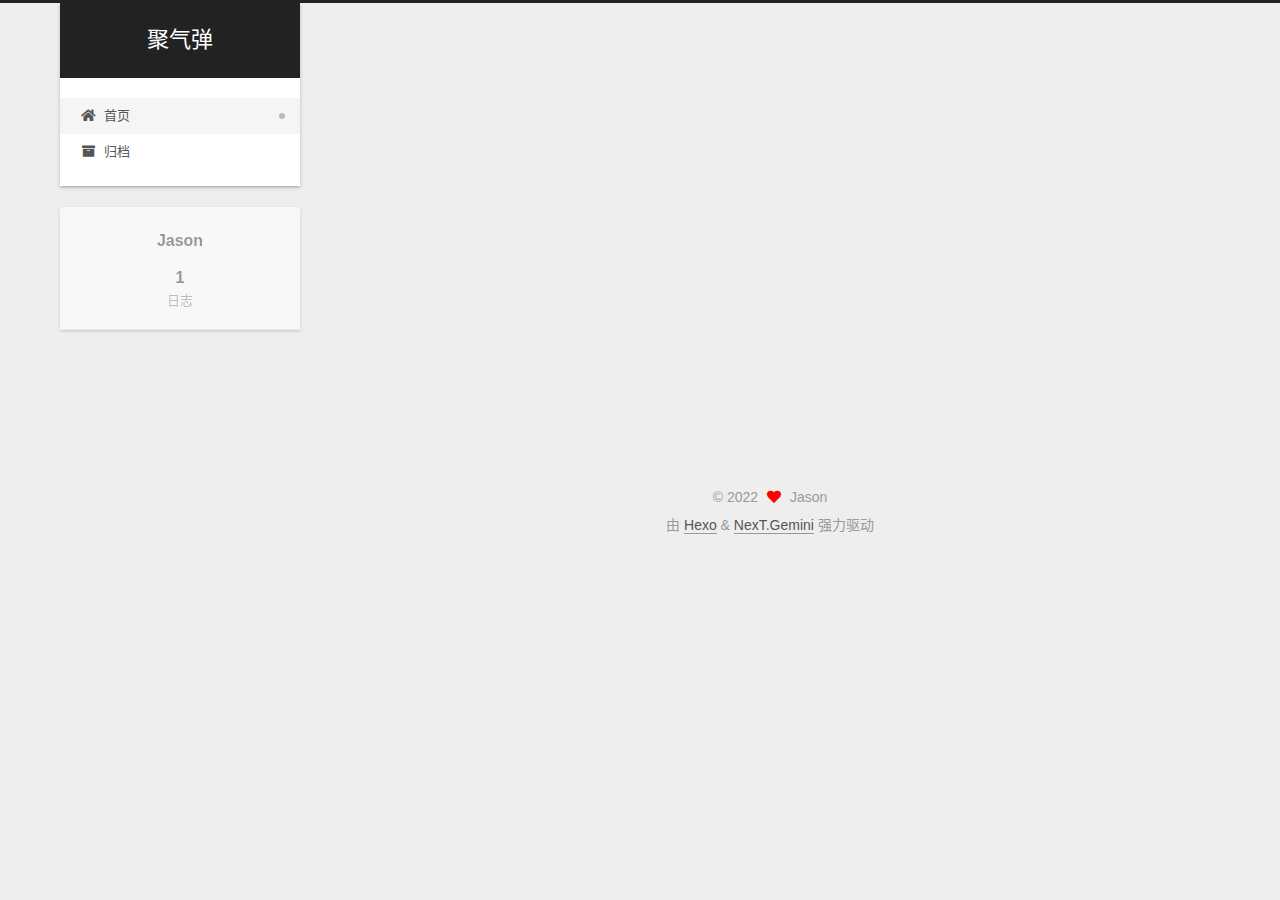
==== commit 460a59d2: "Site updated: 2022-06-05 15:35:57" ====
--- a/index.html
+++ b/index.html
@@ -21,9 +21,9 @@
   </script>
 
   <meta property="og:type" content="website">
-<meta property="og:title" content="Hexo">
+<meta property="og:title" content="聚气弹">
 <meta property="og:url" content="http://example.com/index.html">
-<meta property="og:site_name" content="Hexo">
+<meta property="og:site_name" content="聚气弹">
 <meta property="og:locale" content="zh_CN">
 <meta property="article:author" content="Jason">
 <meta name="twitter:card" content="summary">
@@ -41,7 +41,7 @@
   };
 </script>
 
-  <title>Hexo</title>
+  <title>聚气弹</title>
   
 
 
@@ -92,7 +92,7 @@
 
     <a href="/" class="brand" rel="start">
       <span class="logo-line-before"><i></i></span>
-      <h1 class="site-title">Hexo</h1>
+      <h1 class="site-title">聚气弹</h1>
       <span class="logo-line-after"><i></i></span>
     </a>
   </div>
@@ -154,7 +154,7 @@
     </span>
 
     <span hidden itemprop="publisher" itemscope itemtype="http://schema.org/Organization">
-      <meta itemprop="name" content="Hexo">
+      <meta itemprop="name" content="聚气弹">
     </span>
       <header class="post-header">
         <h2 class="post-title" itemprop="name headline">
--- a/css/main.css
+++ b/css/main.css
@@ -1168,7 +1168,7 @@
 }
 .links-of-author a::before,
 .links-of-author span.exturl::before {
-  background: #99ec7f;
+  background: #e8ff58;
   border-radius: 50%;
   content: ' ';
   display: inline-block;
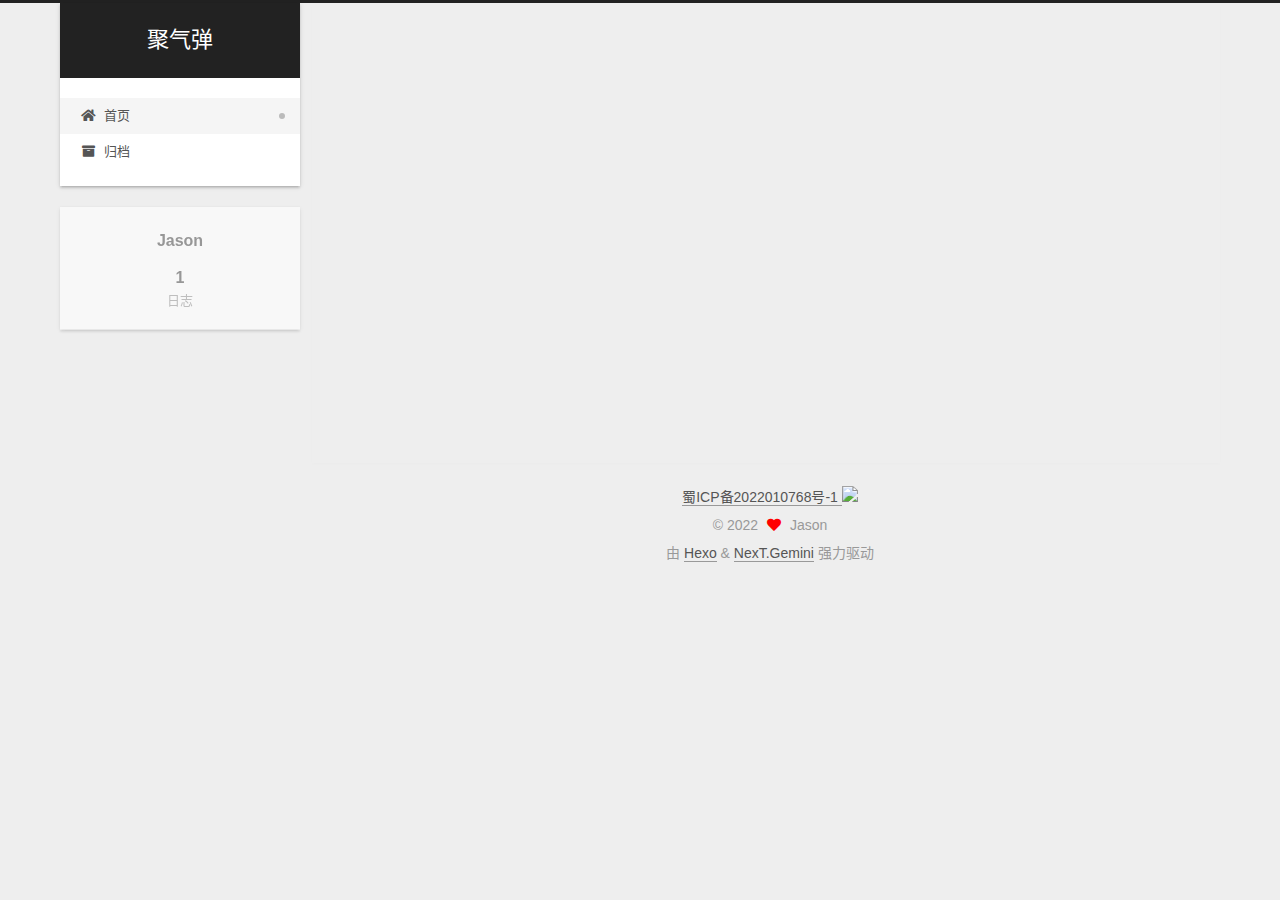
==== commit 476ac959: "Site updated: 2022-06-12 15:15:58" ====
--- a/index.html
+++ b/index.html
@@ -297,6 +297,9 @@
         
 
         
+  <div class="beian"><a href="https://beian.miit.gov.cn/" rel="noopener" target="_blank">蜀ICP备2022010768号-1 </a>
+      <img src="/icon_beian.png" style="display: inline-block;">
+  </div>
 
 <div class="copyright">
   
--- a/css/main.css
+++ b/css/main.css
@@ -1168,7 +1168,7 @@
 }
 .links-of-author a::before,
 .links-of-author span.exturl::before {
-  background: #e8ff58;
+  background: #ffff8a;
   border-radius: 50%;
   content: ' ';
   display: inline-block;
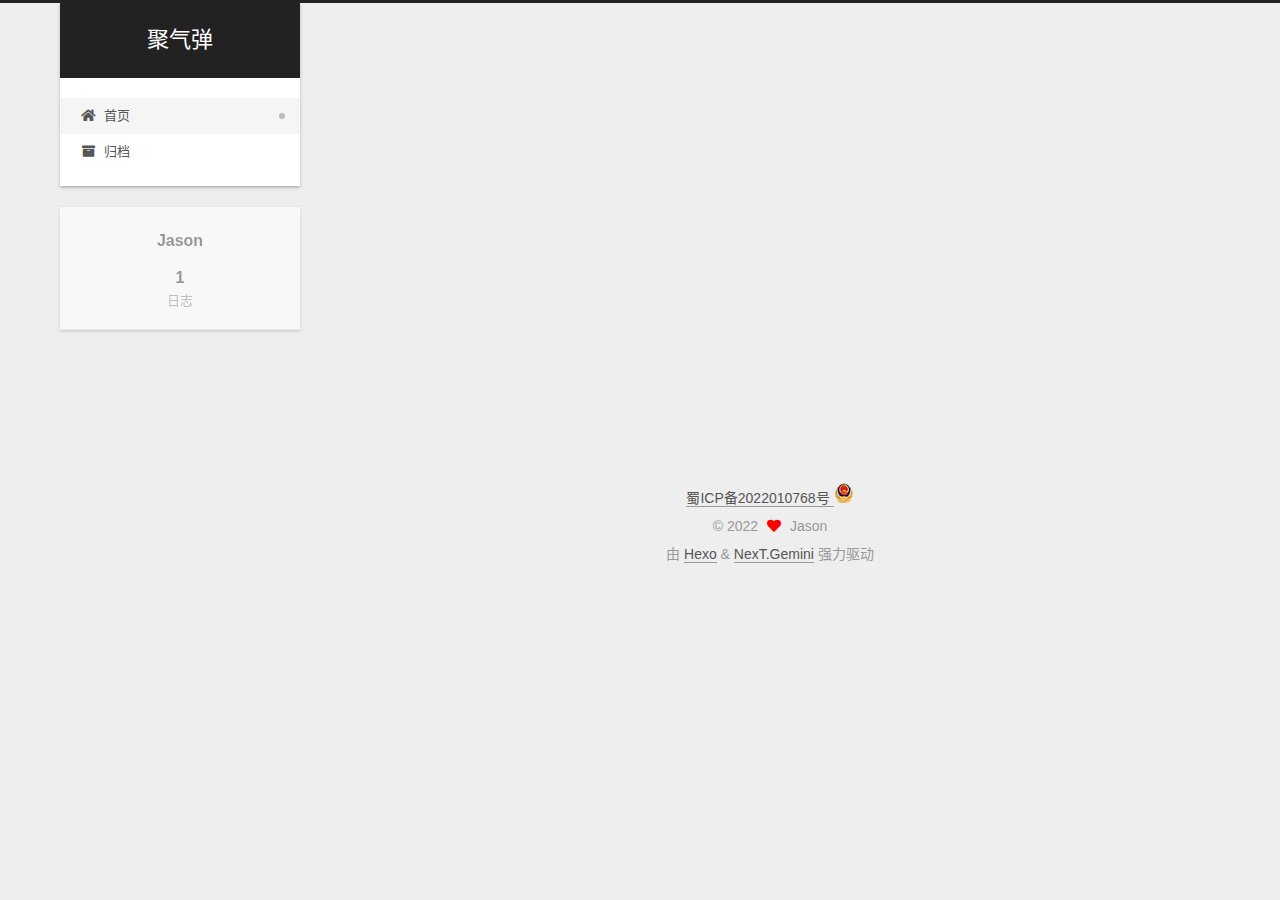
==== commit 51f75be0: "Site updated: 2022-06-12 15:22:56" ====
--- a/index.html
+++ b/index.html
@@ -297,8 +297,8 @@
         
 
         
-  <div class="beian"><a href="https://beian.miit.gov.cn/" rel="noopener" target="_blank">蜀ICP备2022010768号-1 </a>
-      <img src="/icon_beian.png" style="display: inline-block;">
+  <div class="beian"><a href="https://beian.miit.gov.cn/" rel="noopener" target="_blank">蜀ICP备2022010768号 </a>
+      <img src="/images/icon_beian.png" style="display: inline-block;">
   </div>
 
 <div class="copyright">
--- a/css/main.css
+++ b/css/main.css
@@ -1168,7 +1168,7 @@
 }
 .links-of-author a::before,
 .links-of-author span.exturl::before {
-  background: #ffff8a;
+  background: #871385;
   border-radius: 50%;
   content: ' ';
   display: inline-block;
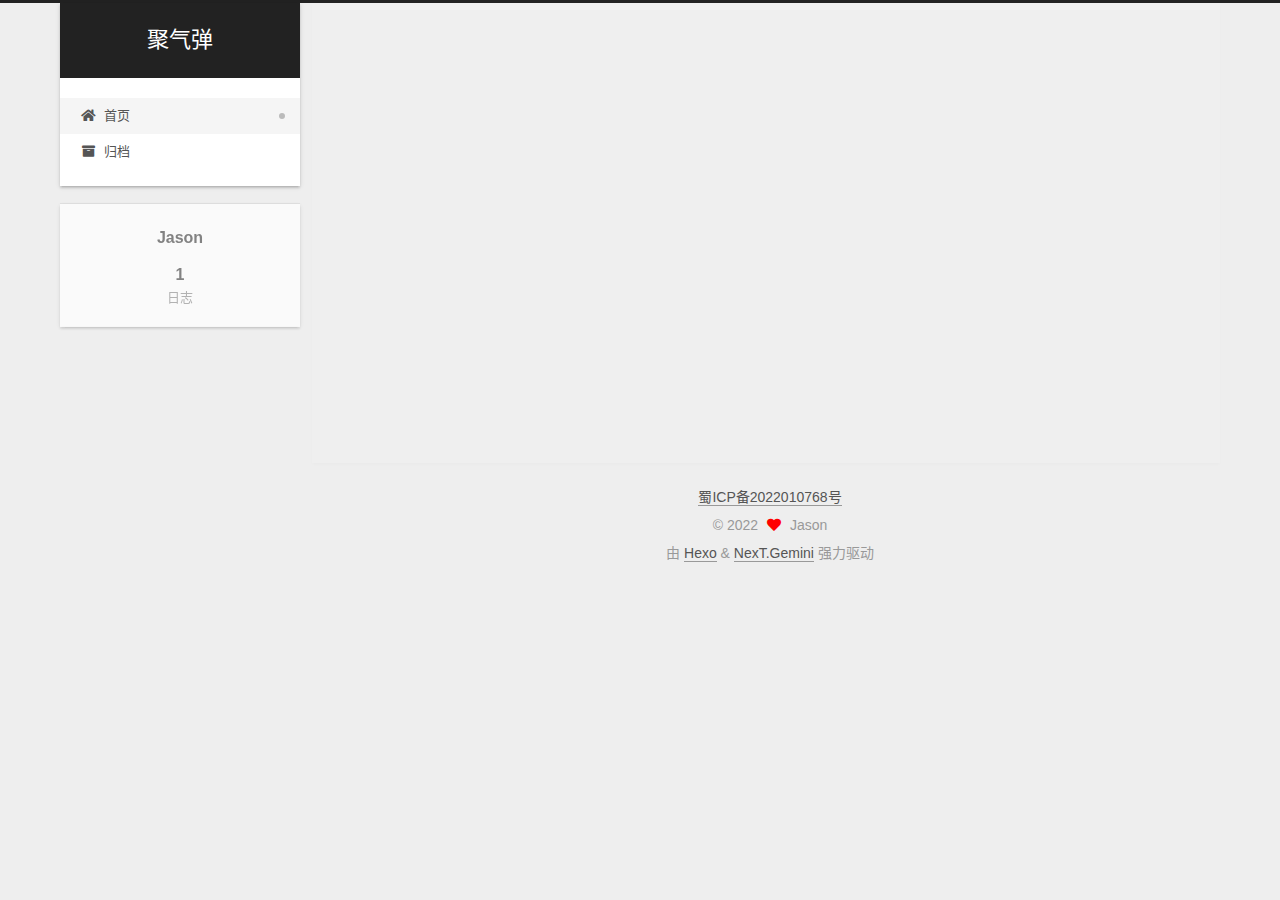
==== commit 8eed89a7: "Site updated: 2022-06-12 15:35:50" ====
--- a/index.html
+++ b/index.html
@@ -298,7 +298,6 @@
 
         
   <div class="beian"><a href="https://beian.miit.gov.cn/" rel="noopener" target="_blank">蜀ICP备2022010768号 </a>
-      <img src="/images/icon_beian.png" style="display: inline-block;">
   </div>
 
 <div class="copyright">
--- a/css/main.css
+++ b/css/main.css
@@ -1168,7 +1168,7 @@
 }
 .links-of-author a::before,
 .links-of-author span.exturl::before {
-  background: #871385;
+  background: #d19f9f;
   border-radius: 50%;
   content: ' ';
   display: inline-block;
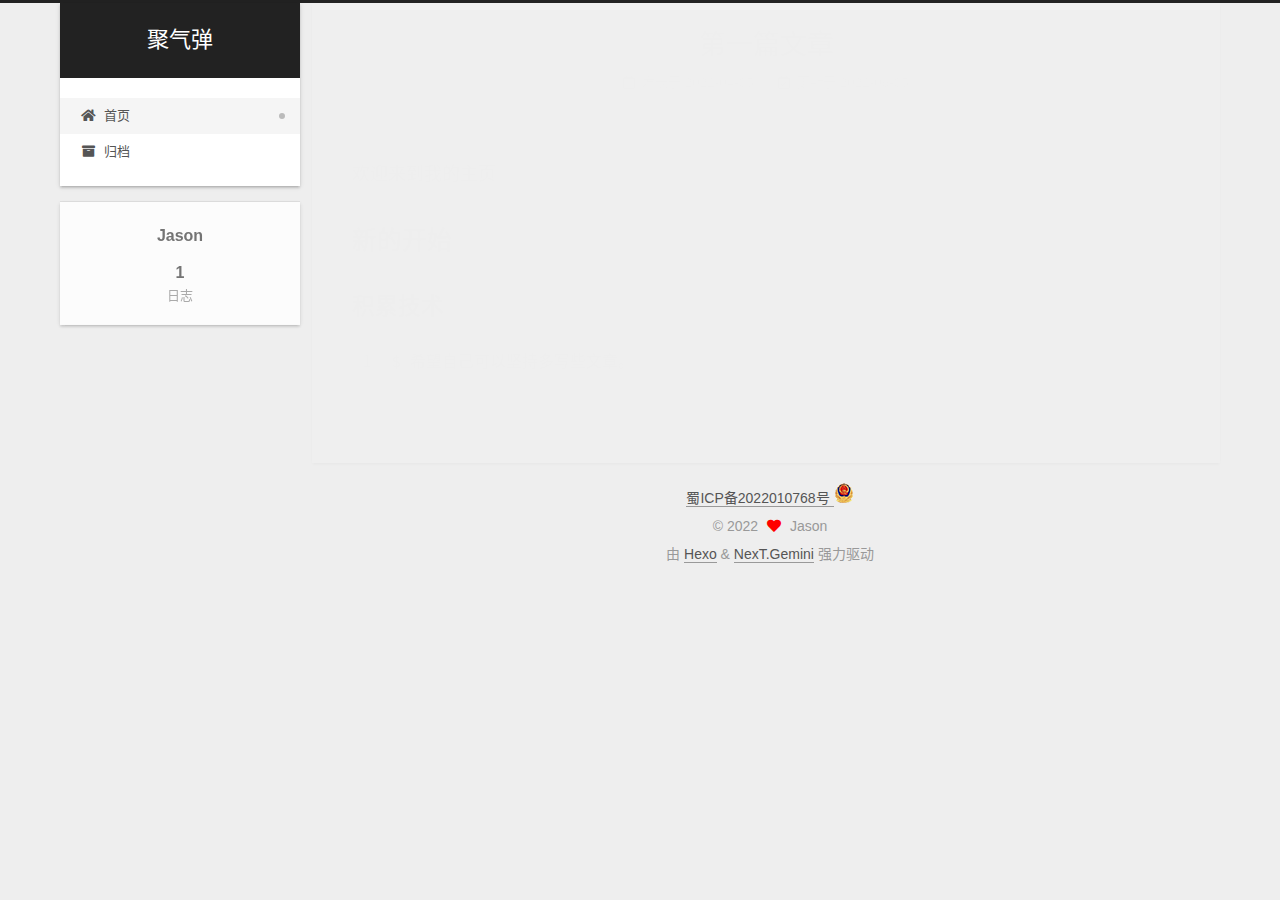
==== commit f2e9d170: "Site updated: 2022-07-02 11:56:32" ====
--- a/index.html
+++ b/index.html
@@ -298,6 +298,7 @@
 
         
   <div class="beian"><a href="https://beian.miit.gov.cn/" rel="noopener" target="_blank">蜀ICP备2022010768号 </a>
+      <img src="/images/icon_beian.png" style="display: inline-block;">
   </div>
 
 <div class="copyright">
--- a/css/main.css
+++ b/css/main.css
@@ -1168,7 +1168,7 @@
 }
 .links-of-author a::before,
 .links-of-author span.exturl::before {
-  background: #d19f9f;
+  background: #9ec60f;
   border-radius: 50%;
   content: ' ';
   display: inline-block;
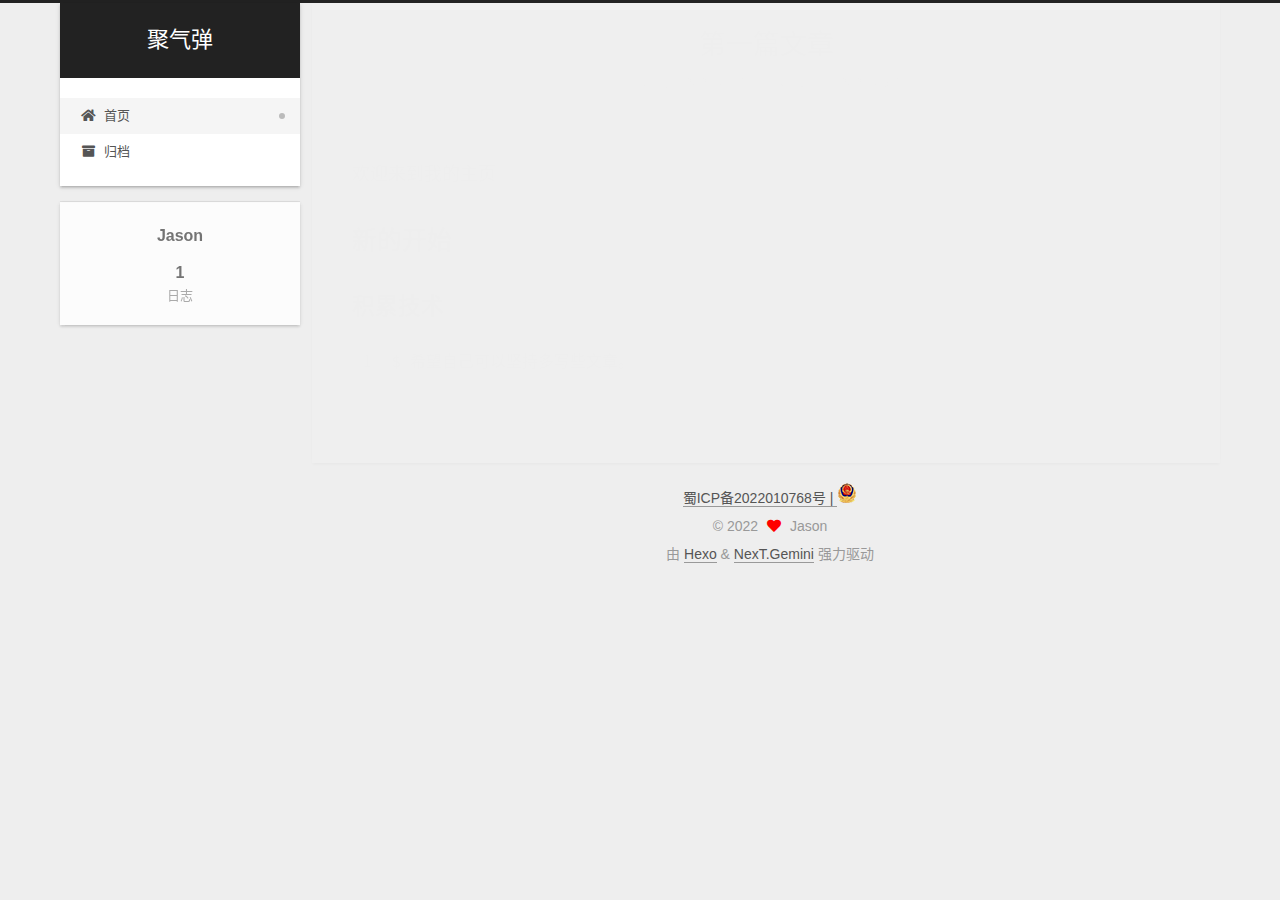
==== commit 62e82a01: "Site updated: 2022-07-02 11:58:04" ====
--- a/index.html
+++ b/index.html
@@ -297,7 +297,7 @@
         
 
         
-  <div class="beian"><a href="https://beian.miit.gov.cn/" rel="noopener" target="_blank">蜀ICP备2022010768号 </a>
+  <div class="beian"><a href="https://beian.miit.gov.cn/" rel="noopener" target="_blank">蜀ICP备2022010768号 | </a>
       <img src="/images/icon_beian.png" style="display: inline-block;">
   </div>
 
--- a/css/main.css
+++ b/css/main.css
@@ -1168,7 +1168,7 @@
 }
 .links-of-author a::before,
 .links-of-author span.exturl::before {
-  background: #9ec60f;
+  background: #ff3ef7;
   border-radius: 50%;
   content: ' ';
   display: inline-block;
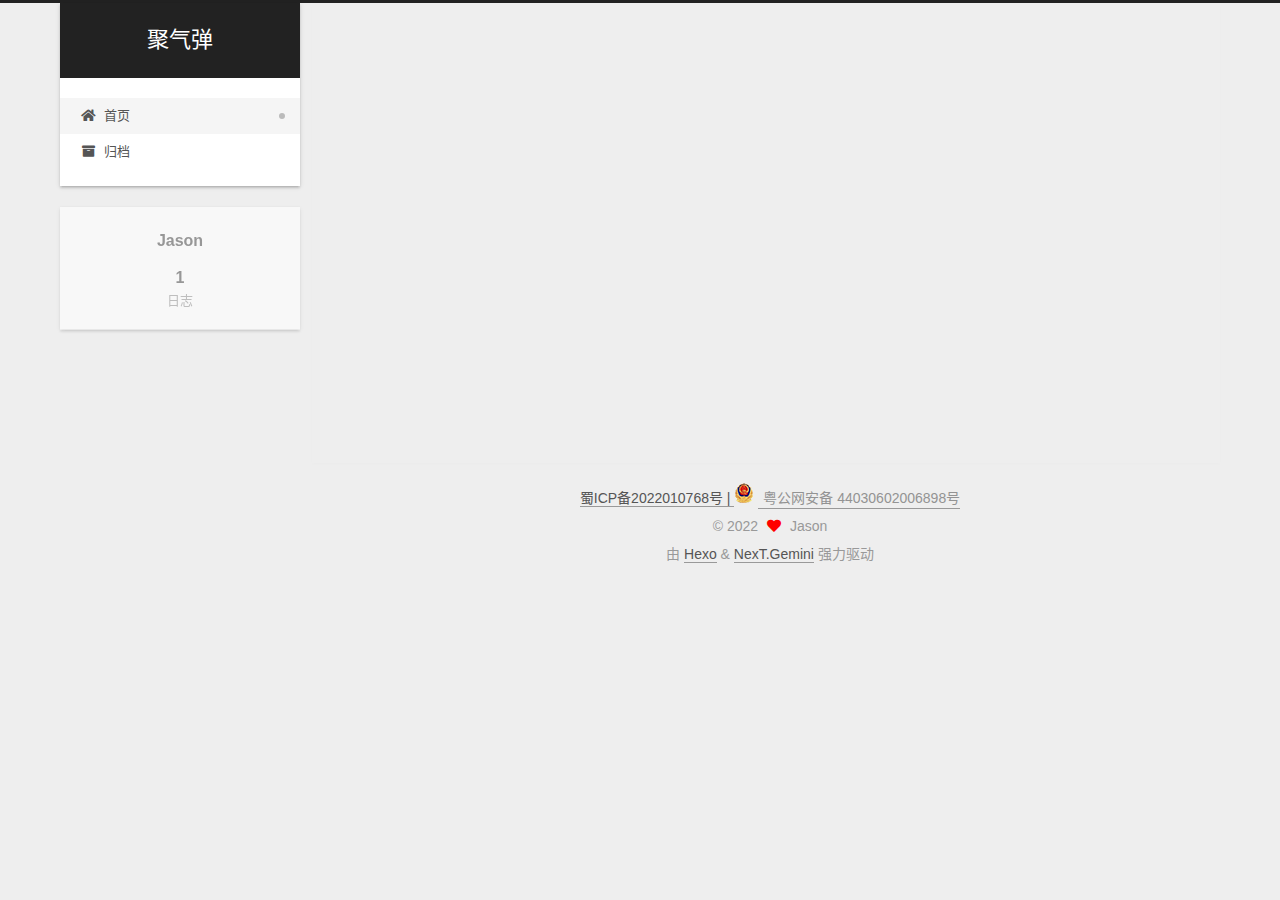
==== commit 8499da27: "Site updated: 2022-07-02 12:19:24" ====
--- a/index.html
+++ b/index.html
@@ -297,9 +297,11 @@
         
 
         
-  <div class="beian"><a href="https://beian.miit.gov.cn/" rel="noopener" target="_blank">蜀ICP备2022010768号 | </a>
+  <div class="beian"><a href="https://beian.miit.gov.cn/" rel="noopener" target="_blank">蜀ICP备2022010768号 |  </a>
       <img src="/images/icon_beian.png" style="display: inline-block;">
-  </div>
+    <a target="_blank" href="http://www.beian.gov.cn/portal/registerSystemInfo?recordcode=44030602006898" style="display:inline-block;text-decoration:none;height:20px;line-height:20px;"><p style="height:20px;line-height:20px;margin: 0px 0px 0px 5px; color:#939393;">粤公网安备 44030602006898号</p></a>
+  </div>
+		 
 
 <div class="copyright">
   
--- a/css/main.css
+++ b/css/main.css
@@ -1168,7 +1168,7 @@
 }
 .links-of-author a::before,
 .links-of-author span.exturl::before {
-  background: #ff3ef7;
+  background: #ffe3ff;
   border-radius: 50%;
   content: ' ';
   display: inline-block;
